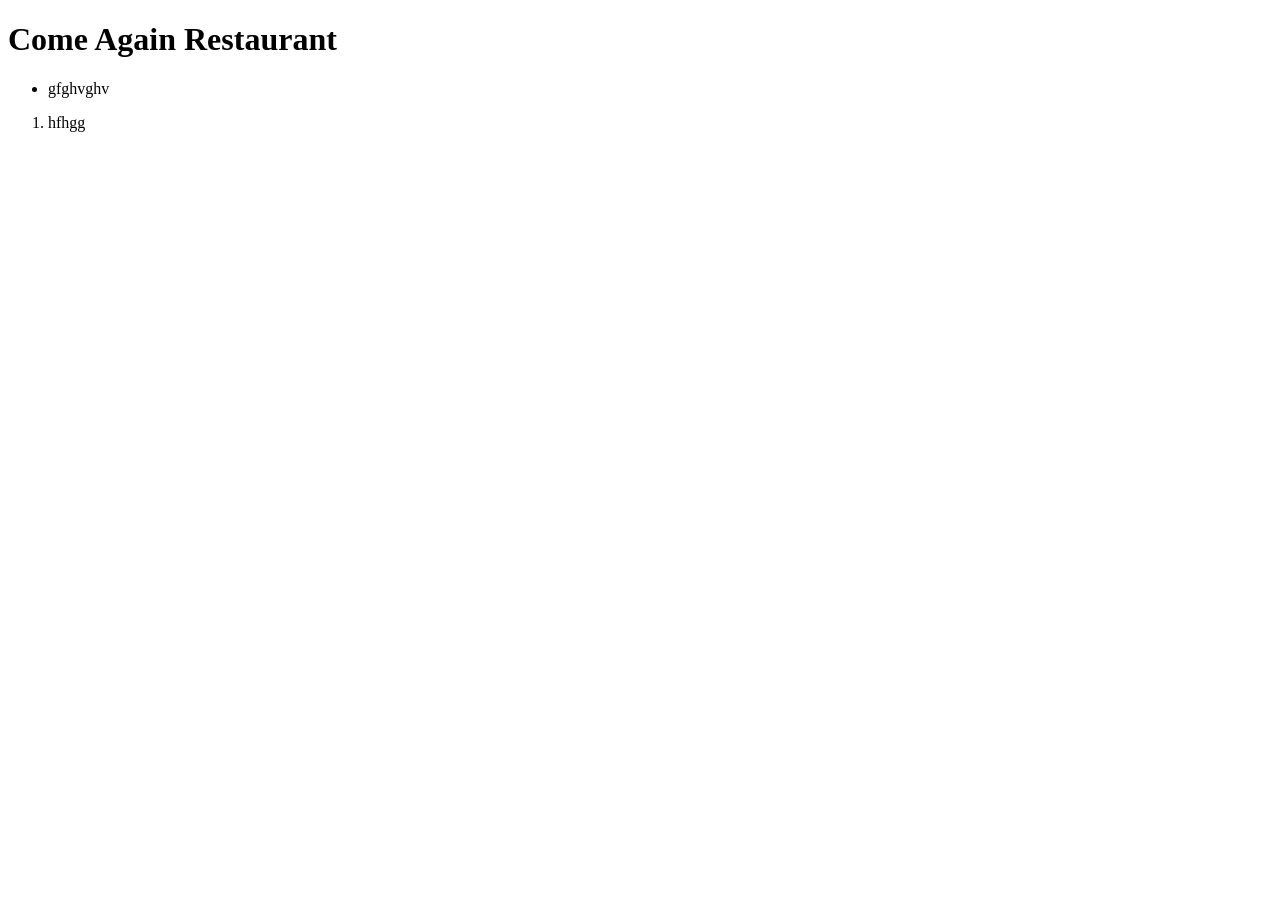
==== index.html @ 386a6aa3 "commit 01" ====
<!DOCTYPE html>
<html>
    <head>
        <meta charset="UTH-8">
        <meta name="viewport" content="width=device-width, initial-scale=1.0">
        <title>First task</title>
    </head>
    <body>
        <header>
            <h1>Come Again Restaurant</h1>
            <ul>
                <li>gfghvghv</li>
            </ul>
            <ol>
                <li>hfhgg</li>
            </ol>
        </header>
        
    </body>
</html>
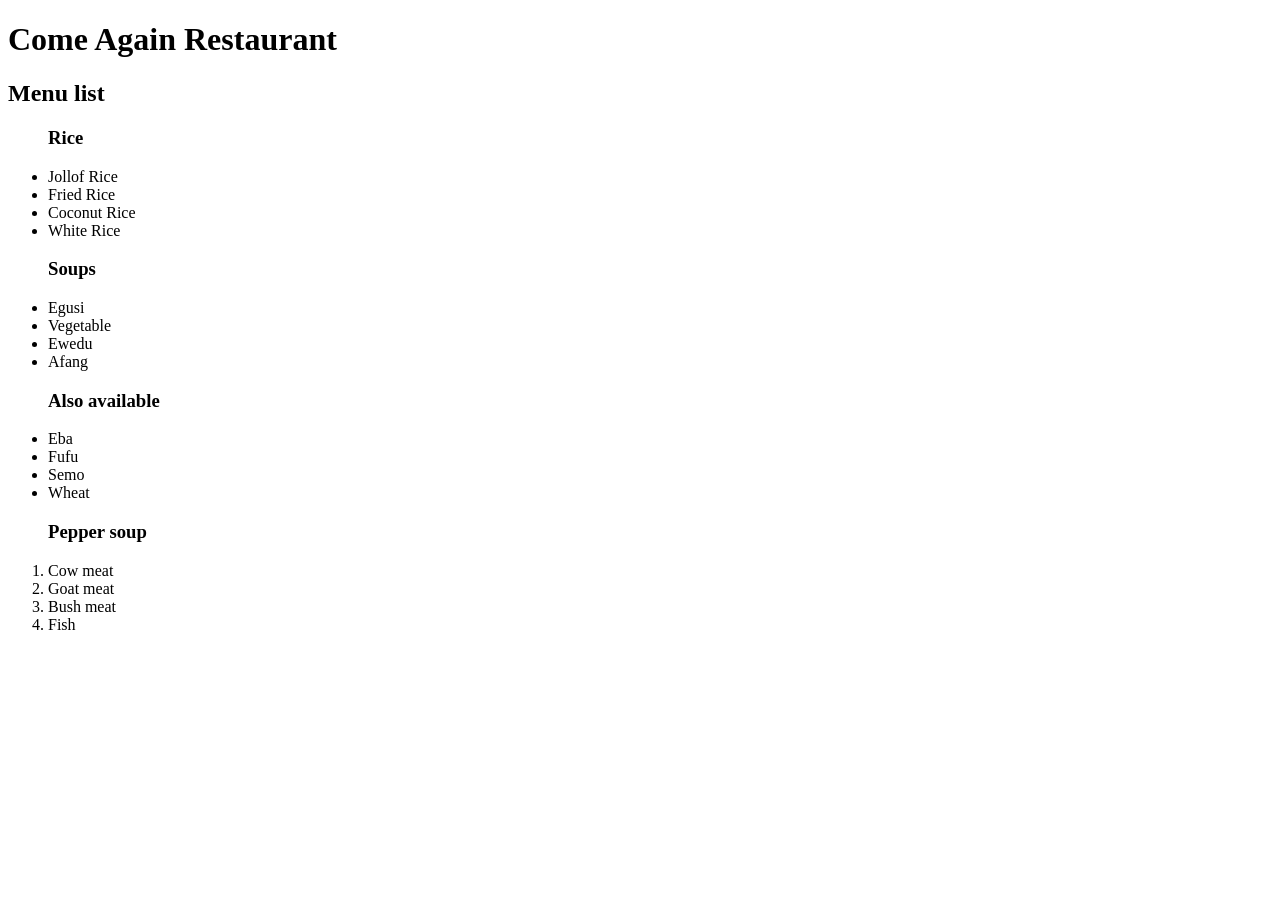
==== commit c9a230ee: "commit 02" ====
--- a/index.html
+++ b/index.html
@@ -6,15 +6,49 @@
         <title>First task</title>
     </head>
     <body>
-        <header>
+        <div>
             <h1>Come Again Restaurant</h1>
-            <ul>
-                <li>gfghvghv</li>
-            </ul>
-            <ol>
-                <li>hfhgg</li>
-            </ol>
-        </header>
+            <h2>Menu list</h2>
+            <div>
+                <ul>
+                    <h3>Rice</h3>
+                    <li>Jollof Rice</li>
+                    <li>Fried Rice</li>
+                    <li>Coconut Rice</li>
+                    <li>White Rice</li>
+                </ul>
+            </div>
+
+            <div>
+                <ul>
+                    <h3>Soups</h3>
+                    <li>Egusi</li>
+                    <li>Vegetable</li>
+                    <li>Ewedu</li>
+                    <li>Afang</li>
+                </ul>
+            </div>
+
+            <div>
+                <ul>
+                    <h3>Also available</h3>
+                    <li>Eba</li>
+                    <li>Fufu</li>
+                    <li>Semo</li>
+                    <li>Wheat</li>
+                </ul>
+            </div>
+
+            <div>
+                <ol>
+                    <h3>Pepper soup</h3>
+                    <li>Cow meat</li>
+                    <li>Goat meat</li>
+                    <li>Bush meat</li>
+                    <li>Fish</li>
+                </ol>
+            </div>
+        </div>
         
     </body>
 </html>
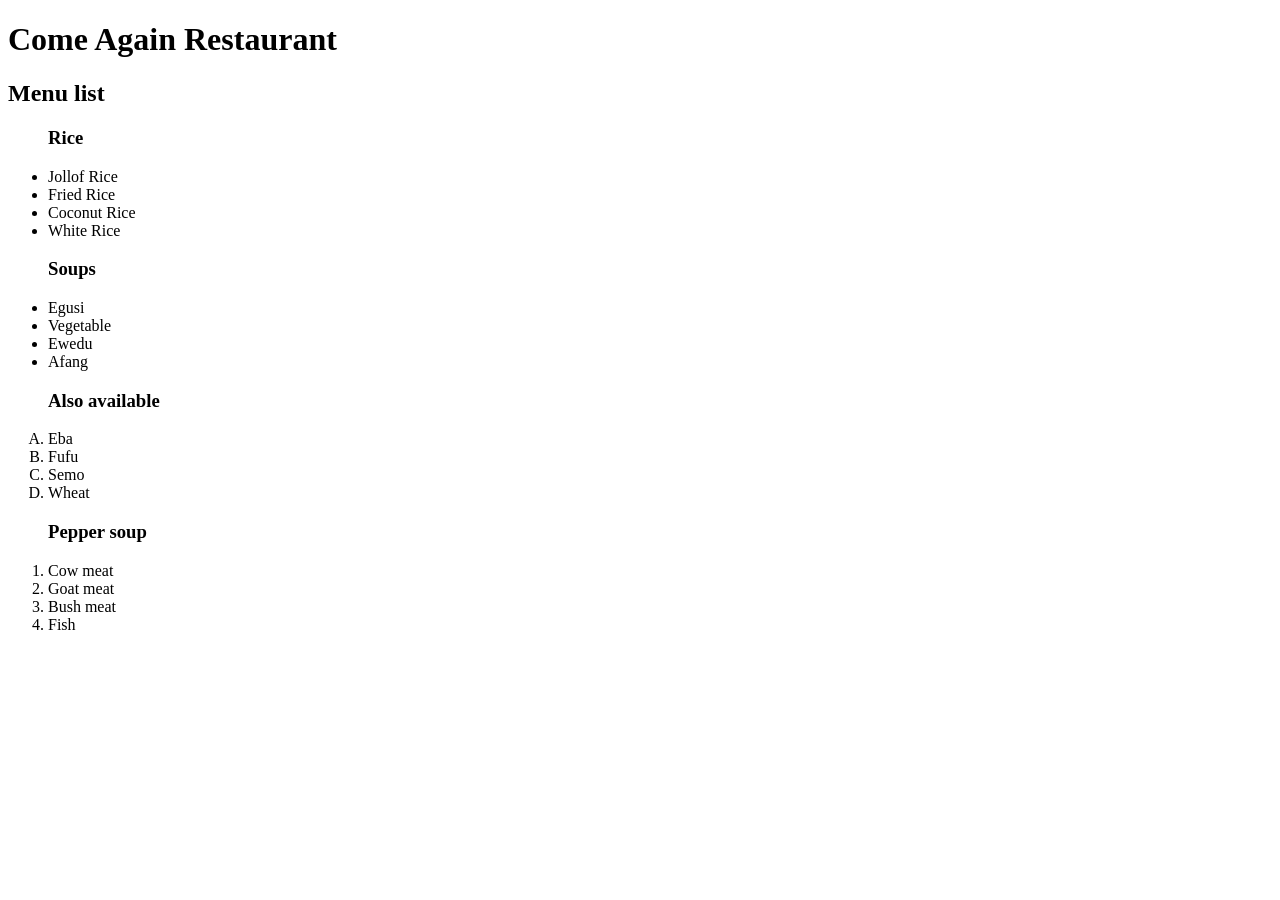
==== commit f8cf239e: "Updated Version" ====
--- a/index.html
+++ b/index.html
@@ -1,5 +1,5 @@
 <!DOCTYPE html>
-<html>
+<html lang="en">
     <head>
         <meta charset="UTH-8">
         <meta name="viewport" content="width=device-width, initial-scale=1.0">
@@ -30,13 +30,13 @@
             </div>
 
             <div>
-                <ul>
+                <ol type="A">
                     <h3>Also available</h3>
                     <li>Eba</li>
                     <li>Fufu</li>
                     <li>Semo</li>
                     <li>Wheat</li>
-                </ul>
+                </0l>
             </div>
 
             <div>
